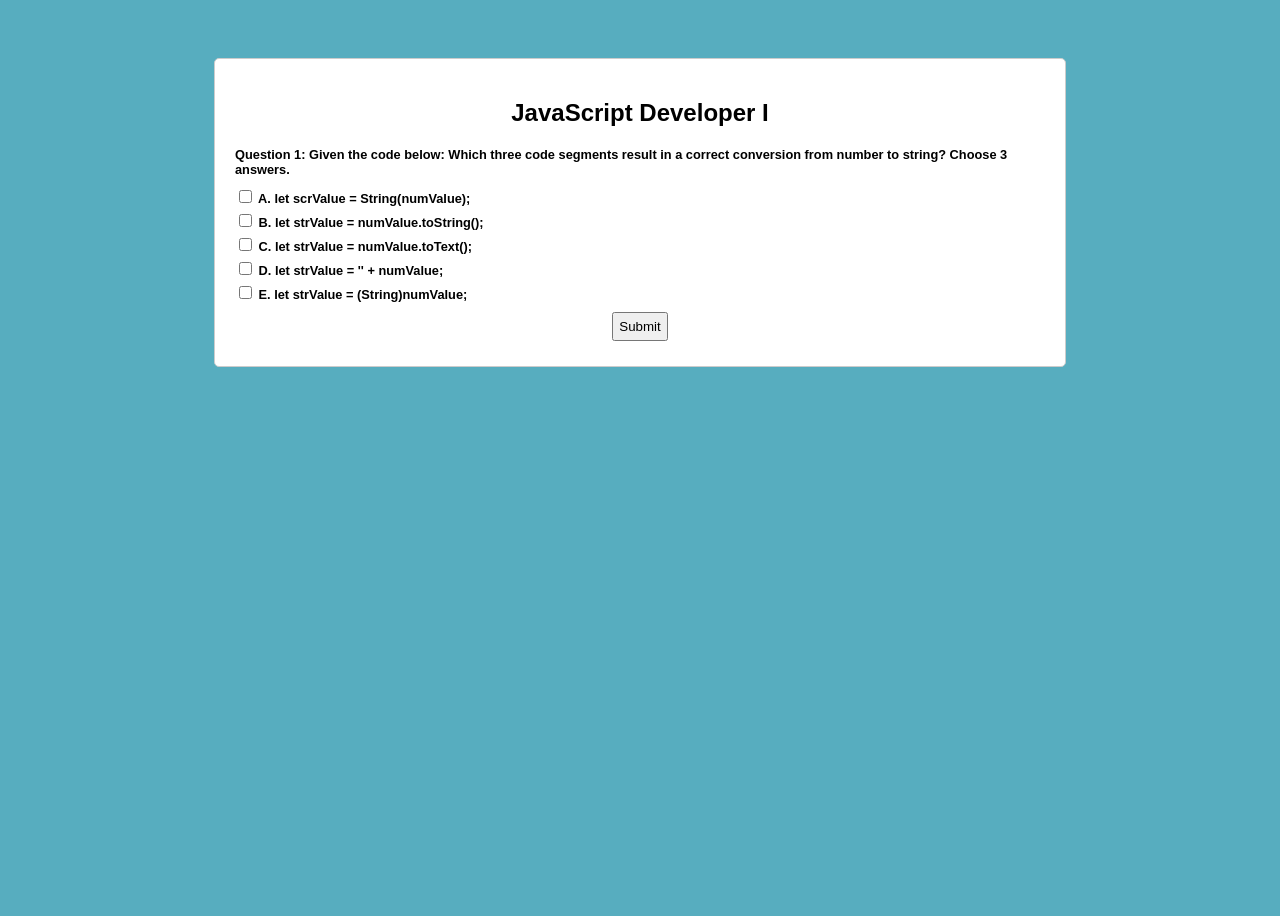
==== page-all.html @ 0d921777 "new version" ====
<!DOCTYPE html>
<html lang="en">
    <head>
        <meta charset="UTF-8">
        <meta name="viewport" content="width=device-width, initial-scale=1.0">
        <title>JavaScript Developer I</title>
        <link rel="stylesheet" href="style.css">
    </head>

    <body>

        <div class="main">
            <div class="quiz-container">
                <h2>JavaScript Developer I</h2>
                <div class="question" id="question"></div>
                <div class="imgquestion" id="imgquestion"></div>
                <div class="options" id="options"></div>
                <div class="button-container">
                    <button id="submitBtn" onclick="checkAnswer()">Submit</button>
                    <button id="nextBtn" style="display:none;" onclick="nextQuestion()">Next</button>
                </div>
                <div class="answer" id="answer"></div>
                <div class="result" id="result"></div>
            </div>
        </div>

        <script src="script.js"></script>
        <script>
            let currentQuestion = 0;
            let score = 0;
            let qnum = 0;
            
            const questionElement = document.getElementById("question");
            const imgquestionElement = document.getElementById("imgquestion");
            const optionsElement = document.getElementById("options");
            const answerElement = document.getElementById("answer");
            const submitButton = document.getElementById("submitBtn");
            const nextButton = document.getElementById("nextBtn");
            const resultElement = document.getElementById("result");
            const quizDataIds = new Set();
            let shuffledQuestions = [];
        
            function shuffleArray(array) {
                for (let i = array.length - 1; i > 0; i--) {
                    const j = Math.floor(Math.random() * (i + 1));
                    [array[i], array[j]] = [array[j], array[i]];
                }
            }

            function loadQuestion() {
                if (currentQuestion >= 131) {
                    resultElement.textContent = `You scored ${score} out of ${131}`;
                    questionElement.style.display = "none"; // Hide question
                    imgquestionElement.style.display = "none"; // Hide question
                    optionsElement.style.display = "none"; // Hide options
                    answerElement.style.display = "none"; // Hide answer
                    submitButton.style.display = "none"; // Hide submit button
                    nextButton.style.display = "none"; // Hide next button
                    return;
                }
            
                qnum++;
                const currentQuizData = shuffledQuestions[currentQuestion];

                if(currentQuizData.imageUrl) {
                    imgquestionElement.style.display = "block";
                    imgquestionElement.innerHTML = `<img src="${currentQuizData.imageUrl}" alt="Question ${qnum}">`;
                    questionElement.textContent = `Question ${qnum}: ${currentQuizData.question}`;
                } else {
                    imgquestionElement.style.display = "none";
                    questionElement.textContent = `Question ${qnum}: ${currentQuizData.question}`;
                }
                optionsElement.innerHTML = "";
                answerElement.textContent = ""; // Clear previous answer
                submitButton.disabled = false; // Enable submit button
                nextButton.style.display = "none"; // Hide next button

                if(currentQuizData.isMultiple) {
                    currentQuizData.options.forEach(option => {
                        const optionElement = document.createElement("label");
                        optionElement.innerHTML = `<input type="checkbox" name="option" value="${option.letter}"> ${option.letter}. ${option.text}`;
                        optionsElement.appendChild(optionElement);
                    });
                } else {
                    currentQuizData.options.forEach(option => {
                        const optionElement = document.createElement("label");
                        optionElement.innerHTML = `<input type="radio" name="option" value="${option.letter}"> ${option.letter}. ${option.text}`;
                        optionsElement.appendChild(optionElement);
                    });
                }
            
                quizDataIds.add(currentQuizData.id);
            }
        
            function checkAnswer() {
                const currentQuizData = shuffledQuestions[currentQuestion];
                if(currentQuizData.isMultiple) {
                    const selectedOptions = Array.from(document.querySelectorAll('input[name="option"]:checked')).map(option => option.value);
                    if (selectedOptions.length === 0) {
                        alert("Please select at least one option!");
                        return;
                    }
            
                    const correctAnswers = shuffledQuestions[currentQuestion].answer.map(answer => answer);
                    answerElement.textContent = `Correct answer(s): ${correctAnswers.join(', ')}`;
                    const options = optionsElement.querySelectorAll('input[type="checkbox"]');
                    options.forEach(option => {
                        const optionLabel = option.parentElement;
                        if (correctAnswers.includes(option.value)) {
                            optionLabel.classList.add('correct');
                        } else if (option.checked) {
                            optionLabel.classList.add('wrong');
                        }
                        option.disabled = true; // Disable options after answering
                    });
            
                    if (selectedOptions.every(option => correctAnswers.includes(option))) {
                        score++;
                    }
                } else {
                    const selectedOption = document.querySelector('input[name="option"]:checked');
                
                    if (!selectedOption) {
                        alert("Please select an option!");
                        return;
                    }
            
                    const answer = selectedOption.value;
                    const correctAnswer = shuffledQuestions[currentQuestion].answer;
                    answerElement.textContent = `Correct answer: ${correctAnswer}`;
                    const options = optionsElement.querySelectorAll('input[type="radio"]');
                    options.forEach(option => {
                        const optionLabel = option.parentElement;
                        if (option.value === correctAnswer) {
                            optionLabel.classList.add('correct');
                        }
                        if (option.checked && option.value !== correctAnswer) {
                            optionLabel.classList.add('wrong');
                        }
                        option.disabled = true; // Disable options after answering
                    });
            
                    if (answer === correctAnswer) {
                        score++;
                    }
                }
            
                submitButton.disabled = true; // Disable submit button after answering
                nextButton.style.display = "block"; // Show next button
            }
        
            function nextQuestion() {
                currentQuestion++;
                loadQuestion();
            }
            
            quizData.forEach(question => shuffledQuestions.push(question));
            shuffleArray(shuffledQuestions);
            loadQuestion();
        </script>
</html>
---- style.css ----
body {
    font-family: Arial, sans-serif;
    background-color: #57ADBF;
}

.buttons {
    display: flex;
    justify-content: center;
    flex-wrap: wrap;
    gap: 20px;
}

.btn {
    width: 60px;
    padding: 12px 24px;
    background-color: #007bff;
    color: white;
    text-decoration: none;
    border-radius: 6px;
    font-size: 16px;
    text-align: center;
}

.btn:hover {
    background-color: #0056b3;
}

@media (max-width: 600px) {
    .buttons .btn {
        flex: 1 1 100%;
        max-width: 100%;
    }
}

.main {
    height: 100vh;
    display: flex;
    align-content: center;
    justify-content: center;
}

.quiz-container {
    height: fit-content;
    width: fit-content;
    max-width: 90vh;
    margin: 50px auto;
    padding: 20px;
    border: 1px solid #ccc;
    background-color: white;
    border-radius: 5px;
}

img {
    display: block;
    width: auto;
    max-width: 100%;
    max-height: 250px;
    height: auto;
    margin: auto;
}

.question {
    margin-bottom: 10px;
    font-size: 0.80em;
    font-weight: bold;
}

.options label {
    display: block;
    margin-bottom: 5px;
    font-size: 0.80em;
    font-weight: bold;
}

.result {
    font-weight: bold;
    text-align: center;
}

.answer {
    font-size: 0.80em;
    font-weight: bold;
}

.correct {
    background-color: #9BD7D1;
    border-radius: 5px;
}

.wrong {
    background-color: #F1828D;
    border-radius: 5px;
}

.button-container {
    display: flex;
    align-content: center;
    justify-content: center;
}

button {
    padding: 5px;
    margin: 5px;
}

h1,h2 {
    text-align: center;
}
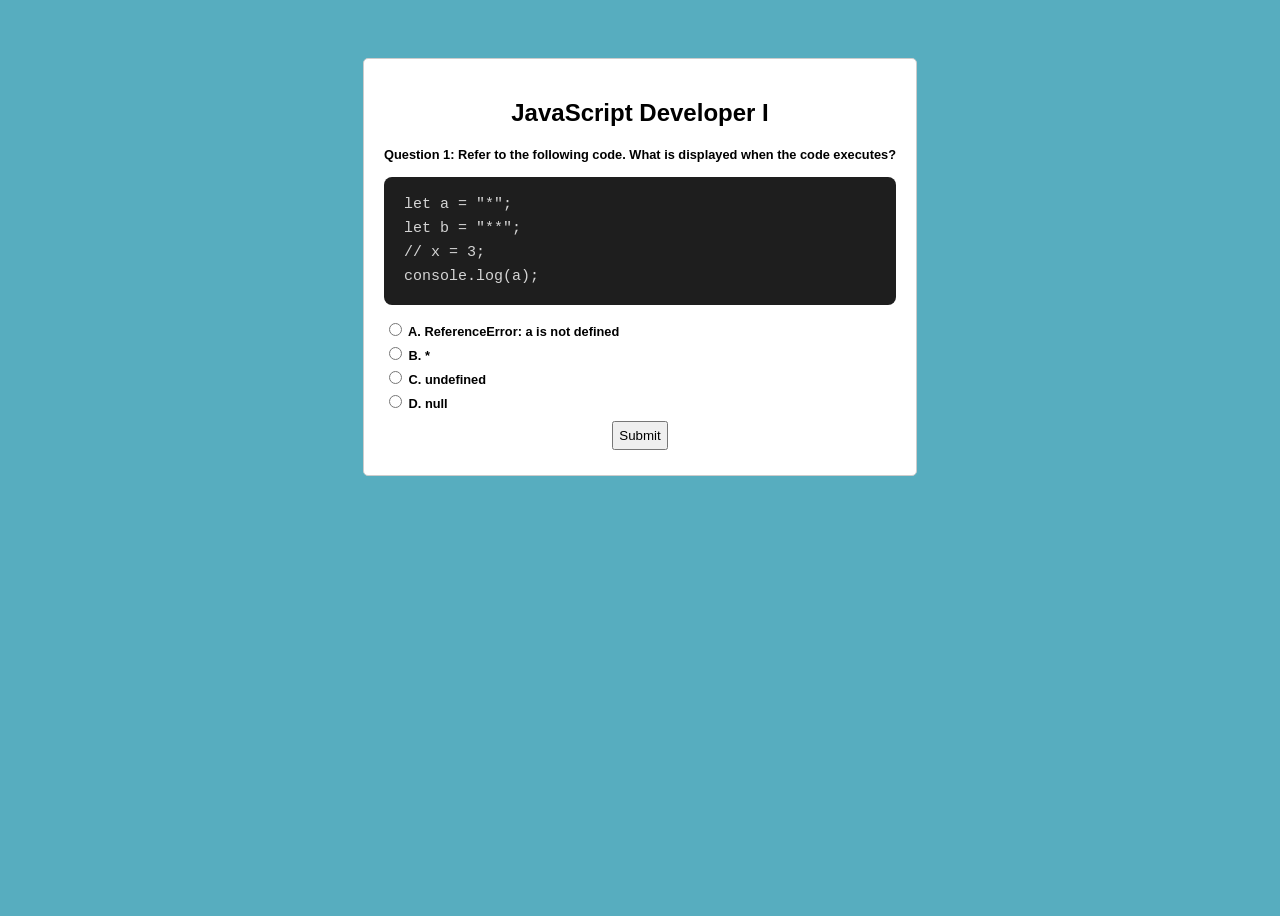
==== commit a850962d: "deploy" ====
--- a/page-all.html
+++ b/page-all.html
@@ -1,161 +1,178 @@
 <!DOCTYPE html>
 <html lang="en">
-    <head>
-        <meta charset="UTF-8">
-        <meta name="viewport" content="width=device-width, initial-scale=1.0">
-        <title>JavaScript Developer I</title>
-        <link rel="stylesheet" href="style.css">
-    </head>
 
-    <body>
+<head>
+    <meta charset="UTF-8">
+    <meta name="viewport" content="width=device-width, initial-scale=1.0">
+    <title>JavaScript Developer I</title>
+    <link rel="stylesheet" href="style.css">
+</head>
 
-        <div class="main">
-            <div class="quiz-container">
-                <h2>JavaScript Developer I</h2>
-                <div class="question" id="question"></div>
-                <div class="imgquestion" id="imgquestion"></div>
-                <div class="options" id="options"></div>
-                <div class="button-container">
-                    <button id="submitBtn" onclick="checkAnswer()">Submit</button>
-                    <button id="nextBtn" style="display:none;" onclick="nextQuestion()">Next</button>
-                </div>
-                <div class="answer" id="answer"></div>
-                <div class="result" id="result"></div>
+<body>
+
+    <div class="main">
+        <div class="quiz-container">
+            <h2>JavaScript Developer I</h2>
+            <div class="question" id="question"></div>
+            <div class="imgquestion" id="imgquestion"></div>
+
+            <div id="codeEditor" class="code-editor">
+                <pre><code id="code"></code></pre>
             </div>
+
+            <div class="options" id="options"></div>
+            <div class="button-container">
+                <button id="submitBtn" onclick="checkAnswer()">Submit</button>
+                <button id="nextBtn" style="display:none;" onclick="nextQuestion()">Next</button>
+            </div>
+            <div class="answer" id="answer"></div>
+            <div class="result" id="result"></div>
         </div>
+    </div>
 
-        <script src="script.js"></script>
-        <script>
-            let currentQuestion = 0;
-            let score = 0;
-            let qnum = 0;
-            
-            const questionElement = document.getElementById("question");
-            const imgquestionElement = document.getElementById("imgquestion");
-            const optionsElement = document.getElementById("options");
-            const answerElement = document.getElementById("answer");
-            const submitButton = document.getElementById("submitBtn");
-            const nextButton = document.getElementById("nextBtn");
-            const resultElement = document.getElementById("result");
-            const quizDataIds = new Set();
-            let shuffledQuestions = [];
-        
-            function shuffleArray(array) {
-                for (let i = array.length - 1; i > 0; i--) {
-                    const j = Math.floor(Math.random() * (i + 1));
-                    [array[i], array[j]] = [array[j], array[i]];
+    <script src="script.js"></script>
+    <script>
+        let currentQuestion = 0;
+        let score = 0;
+        let qnum = 0;
+
+        const questionElement = document.getElementById("question");
+        const codeEditor = document.getElementById("codeEditor");
+        const codeElement = document.getElementById("code");
+        const imgquestionElement = document.getElementById("imgquestion");
+        const optionsElement = document.getElementById("options");
+        const answerElement = document.getElementById("answer");
+        const submitButton = document.getElementById("submitBtn");
+        const nextButton = document.getElementById("nextBtn");
+        const resultElement = document.getElementById("result");
+        const quizDataIds = new Set();
+        let shuffledQuestions = [];
+
+        function shuffleArray(array) {
+            for (let i = array.length - 1; i > 0; i--) {
+                const j = Math.floor(Math.random() * (i + 1));
+                [array[i], array[j]] = [array[j], array[i]];
+            }
+        }
+
+        function loadQuestion() {
+            if (currentQuestion >= shuffledQuestions.length) {
+                resultElement.textContent = `You scored ${score} out of ${shuffledQuestions.length}`;
+                questionElement.style.display = "none"; // Hide question
+                imgquestionElement.style.display = "none"; // Hide question
+                optionsElement.style.display = "none"; // Hide options
+                answerElement.style.display = "none"; // Hide answer
+                submitButton.style.display = "none"; // Hide submit button
+                nextButton.style.display = "none"; // Hide next button
+                codeEditor.style.display = "none";
+                return;
+            }
+
+            qnum++;
+            const currentQuizData = shuffledQuestions[currentQuestion];
+
+            if (currentQuizData.code) {
+                codeEditor.style.display = "block";
+                codeElement.textContent = currentQuizData.code;
+            } else {
+                codeEditor.style.display = "none";
+            }
+
+            if (currentQuizData.imageUrl) {
+                imgquestionElement.style.display = "block";
+                imgquestionElement.innerHTML = `<img src="${currentQuizData.imageUrl}" alt="Question ${qnum}">`;
+                questionElement.textContent = `Question ${qnum}: ${currentQuizData.question}`;
+            } else {
+                imgquestionElement.style.display = "none";
+                questionElement.textContent = `Question ${qnum}: ${currentQuizData.question}`;
+            }
+            optionsElement.innerHTML = "";
+            answerElement.textContent = ""; // Clear previous answer
+            submitButton.disabled = false; // Enable submit button
+            nextButton.style.display = "none"; // Hide next button
+
+            if (currentQuizData.isMultiple) {
+                currentQuizData.options.forEach(option => {
+                    const optionElement = document.createElement("label");
+                    optionElement.innerHTML = `<input type="checkbox" name="option" value="${option.letter}"> ${option.letter}. ${option.text}`;
+                    optionsElement.appendChild(optionElement);
+                });
+            } else {
+                currentQuizData.options.forEach(option => {
+                    const optionElement = document.createElement("label");
+                    optionElement.innerHTML = `<input type="radio" name="option" value="${option.letter}"> ${option.letter}. ${option.text}`;
+                    optionsElement.appendChild(optionElement);
+                });
+            }
+
+            quizDataIds.add(currentQuizData.id);
+        }
+
+        function checkAnswer() {
+            const currentQuizData = shuffledQuestions[currentQuestion];
+            if (currentQuizData.isMultiple) {
+                const selectedOptions = Array.from(document.querySelectorAll('input[name="option"]:checked')).map(option => option.value);
+                if (selectedOptions.length === 0) {
+                    alert("Please select at least one option!");
+                    return;
+                }
+
+                const correctAnswers = shuffledQuestions[currentQuestion].answer.map(answer => answer);
+                answerElement.textContent = `Correct answer(s): ${correctAnswers.join(', ')}`;
+                const options = optionsElement.querySelectorAll('input[type="checkbox"]');
+                options.forEach(option => {
+                    const optionLabel = option.parentElement;
+                    if (correctAnswers.includes(option.value)) {
+                        optionLabel.classList.add('correct');
+                    } else if (option.checked) {
+                        optionLabel.classList.add('wrong');
+                    }
+                    option.disabled = true; // Disable options after answering
+                });
+
+                if (selectedOptions.every(option => correctAnswers.includes(option))) {
+                    score++;
+                }
+            } else {
+                const selectedOption = document.querySelector('input[name="option"]:checked');
+
+                if (!selectedOption) {
+                    alert("Please select an option!");
+                    return;
+                }
+
+                const answer = selectedOption.value;
+                const correctAnswer = shuffledQuestions[currentQuestion].answer;
+                answerElement.textContent = `Correct answer: ${correctAnswer}`;
+                const options = optionsElement.querySelectorAll('input[type="radio"]');
+                options.forEach(option => {
+                    const optionLabel = option.parentElement;
+                    if (option.value === correctAnswer) {
+                        optionLabel.classList.add('correct');
+                    }
+                    if (option.checked && option.value !== correctAnswer) {
+                        optionLabel.classList.add('wrong');
+                    }
+                    option.disabled = true; // Disable options after answering
+                });
+
+                if (answer === correctAnswer) {
+                    score++;
                 }
             }
 
-            function loadQuestion() {
-                if (currentQuestion >= 131) {
-                    resultElement.textContent = `You scored ${score} out of ${131}`;
-                    questionElement.style.display = "none"; // Hide question
-                    imgquestionElement.style.display = "none"; // Hide question
-                    optionsElement.style.display = "none"; // Hide options
-                    answerElement.style.display = "none"; // Hide answer
-                    submitButton.style.display = "none"; // Hide submit button
-                    nextButton.style.display = "none"; // Hide next button
-                    return;
-                }
-            
-                qnum++;
-                const currentQuizData = shuffledQuestions[currentQuestion];
+            submitButton.disabled = true; // Disable submit button after answering
+            nextButton.style.display = "block"; // Show next button
+        }
 
-                if(currentQuizData.imageUrl) {
-                    imgquestionElement.style.display = "block";
-                    imgquestionElement.innerHTML = `<img src="${currentQuizData.imageUrl}" alt="Question ${qnum}">`;
-                    questionElement.textContent = `Question ${qnum}: ${currentQuizData.question}`;
-                } else {
-                    imgquestionElement.style.display = "none";
-                    questionElement.textContent = `Question ${qnum}: ${currentQuizData.question}`;
-                }
-                optionsElement.innerHTML = "";
-                answerElement.textContent = ""; // Clear previous answer
-                submitButton.disabled = false; // Enable submit button
-                nextButton.style.display = "none"; // Hide next button
+        function nextQuestion() {
+            currentQuestion++;
+            loadQuestion();
+        }
 
-                if(currentQuizData.isMultiple) {
-                    currentQuizData.options.forEach(option => {
-                        const optionElement = document.createElement("label");
-                        optionElement.innerHTML = `<input type="checkbox" name="option" value="${option.letter}"> ${option.letter}. ${option.text}`;
-                        optionsElement.appendChild(optionElement);
-                    });
-                } else {
-                    currentQuizData.options.forEach(option => {
-                        const optionElement = document.createElement("label");
-                        optionElement.innerHTML = `<input type="radio" name="option" value="${option.letter}"> ${option.letter}. ${option.text}`;
-                        optionsElement.appendChild(optionElement);
-                    });
-                }
-            
-                quizDataIds.add(currentQuizData.id);
-            }
-        
-            function checkAnswer() {
-                const currentQuizData = shuffledQuestions[currentQuestion];
-                if(currentQuizData.isMultiple) {
-                    const selectedOptions = Array.from(document.querySelectorAll('input[name="option"]:checked')).map(option => option.value);
-                    if (selectedOptions.length === 0) {
-                        alert("Please select at least one option!");
-                        return;
-                    }
-            
-                    const correctAnswers = shuffledQuestions[currentQuestion].answer.map(answer => answer);
-                    answerElement.textContent = `Correct answer(s): ${correctAnswers.join(', ')}`;
-                    const options = optionsElement.querySelectorAll('input[type="checkbox"]');
-                    options.forEach(option => {
-                        const optionLabel = option.parentElement;
-                        if (correctAnswers.includes(option.value)) {
-                            optionLabel.classList.add('correct');
-                        } else if (option.checked) {
-                            optionLabel.classList.add('wrong');
-                        }
-                        option.disabled = true; // Disable options after answering
-                    });
-            
-                    if (selectedOptions.every(option => correctAnswers.includes(option))) {
-                        score++;
-                    }
-                } else {
-                    const selectedOption = document.querySelector('input[name="option"]:checked');
-                
-                    if (!selectedOption) {
-                        alert("Please select an option!");
-                        return;
-                    }
-            
-                    const answer = selectedOption.value;
-                    const correctAnswer = shuffledQuestions[currentQuestion].answer;
-                    answerElement.textContent = `Correct answer: ${correctAnswer}`;
-                    const options = optionsElement.querySelectorAll('input[type="radio"]');
-                    options.forEach(option => {
-                        const optionLabel = option.parentElement;
-                        if (option.value === correctAnswer) {
-                            optionLabel.classList.add('correct');
-                        }
-                        if (option.checked && option.value !== correctAnswer) {
-                            optionLabel.classList.add('wrong');
-                        }
-                        option.disabled = true; // Disable options after answering
-                    });
-            
-                    if (answer === correctAnswer) {
-                        score++;
-                    }
-                }
-            
-                submitButton.disabled = true; // Disable submit button after answering
-                nextButton.style.display = "block"; // Show next button
-            }
-        
-            function nextQuestion() {
-                currentQuestion++;
-                loadQuestion();
-            }
-            
-            quizData.forEach(question => shuffledQuestions.push(question));
-            shuffleArray(shuffledQuestions);
-            loadQuestion();
-        </script>
-</html>
+        quizData.forEach(question => shuffledQuestions.push(question));
+        shuffleArray(shuffledQuestions);
+        loadQuestion();
+    </script>
+
+</html>
--- a/style.css
+++ b/style.css
@@ -105,4 +105,26 @@
 
 h1,h2 {
     text-align: center;
+}
+
+.code-editor {
+    display: flex;
+    background: #1e1e1e;
+    color: #d4d4d4;
+    border-radius: 8px;
+    overflow: hidden;
+    margin: 15px 0;
+    font-family: Consolas, "Courier New", monospace;
+    font-size: 15px;
+    line-height: 1.6;
+}
+
+.code-editor pre {
+    margin: 0;
+    padding: 16px 20px;
+}
+
+.code-editor code {
+    white-space: pre-wrap;
+    font-family: Consolas, "Courier New", monospace;
 }
